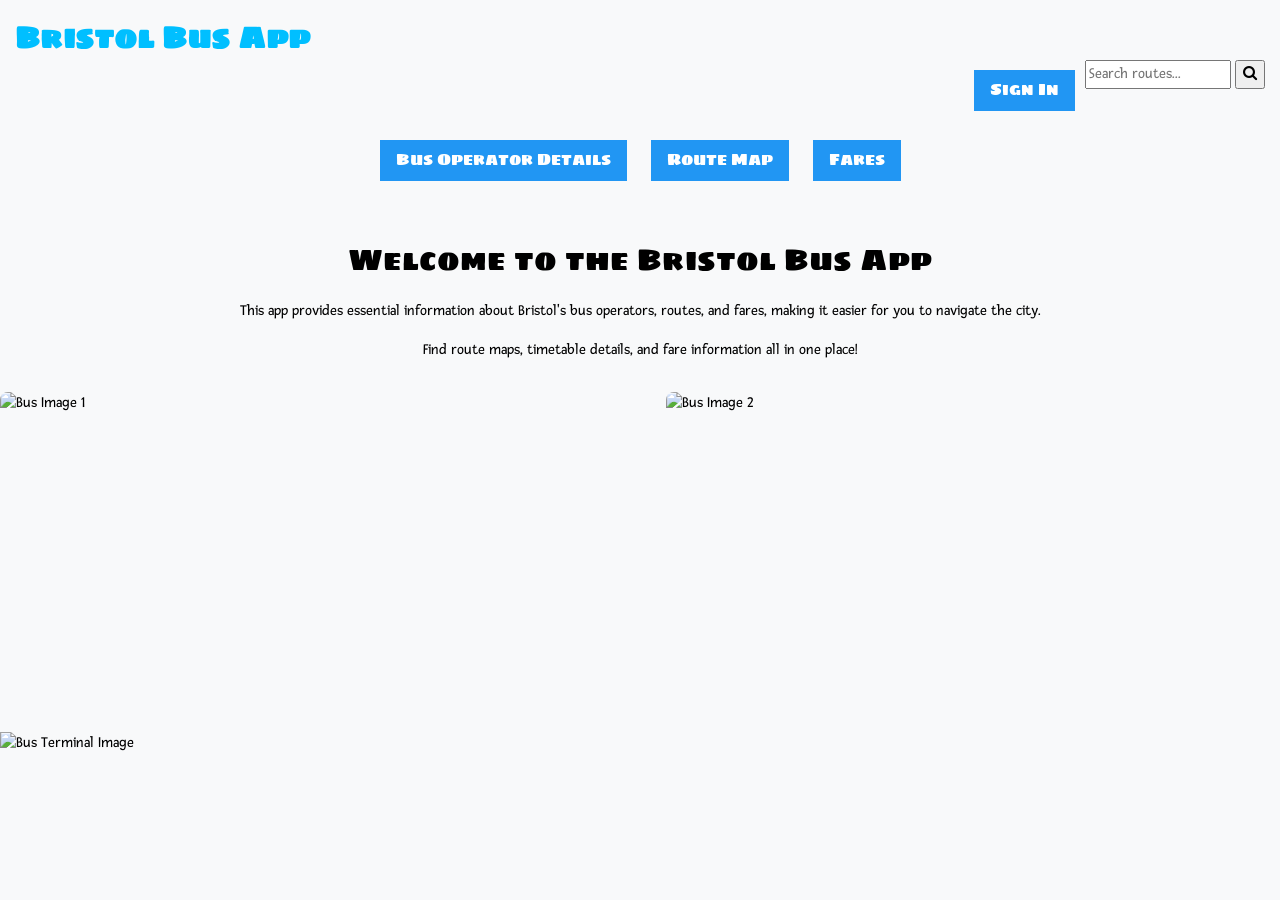
==== app/index.html @ df301c5f "Add files via upload" ====
<!DOCTYPE html>
<html lang="en">
<head>
  <meta charset="utf-8" />
  <meta name="viewport" content="width=device-width, initial-scale=1" />
  <title>Bristol Bus App</title>

  <!-- External Styles & Fonts -->
  <link rel="stylesheet" href="/style.css" />
  <link rel="stylesheet" href="https://www.w3schools.com/w3css/4/w3.css" />
  <link rel="stylesheet" href="https://cdnjs.cloudflare.com/ajax/libs/font-awesome/4.7.0/css/font-awesome.min.css" />
  <link href="https://fonts.googleapis.com/css2?family=Fresca&family=Sigmar+One&display=swap" rel="stylesheet">

  <script src="/script.js" defer></script>
  <style>
    body {
      font-family: 'Fresca', sans-serif;
      margin: 0;
      background-color: #f8f9fa;
    }

    header {
      padding: 15px;
      background: url('https://www.shutterstock.com/image-photo/terminal-buses-passengers-on-road-260nw-2503461211.jpg') no-repeat center center;
      background-size: cover;
      color: white;
    }

    .heading {
      font-family: 'Sigmar One', cursive;
      font-size: 2rem;
      font-weight: bold;
      color: #00bfff; /* sky blue */
    }

    .search {
      float: right;
    }

    nav {
      padding: 15px;
    }

    .button-container {
      text-align: center;
      margin-top: 40px;
    }

    .w3-button {
      margin: 10px;
      font-family: 'Sigmar One', cursive;
      font-size: 1.1rem;
    }

    .text-content {
      margin-top: 30px;
      text-align: center;
      font-family: 'Fresca', sans-serif;
      line-height: 1.6;
    }

    .images-container {
      display: flex;
      justify-content: space-between;
      margin-top: 30px;
    }

    .images-container img {
      width: 48%;
      height: 300px;
      object-fit: cover;
      border-radius: 8px;
    }

    /* Styling for third image that is under the buttons */
    .third-image-container img {
      width: 100%;
      height: auto;
      object-fit: cover;
      margin-top: 40px;
    }

    .sign-in-button {
      float: right;
      font-family: 'Sigmar One', cursive;
    }
  </style>
</head>

<body>
  <header>
    <div class="heading">Bristol Bus App</div>
    <form class="search" action="search.html">
      <input name="searchterm" placeholder="Search routes..." type="text" />
      <button type="submit"><i class="fa fa-search"></i></button>
    </form>
    <a href="signin.html" class="w3-button w3-blue sign-in-button">Sign In</a> <!-- Sign In button -->
  </header>

  <nav>
    <div class="button-container">
      <a href="operator.html" class="w3-button w3-blue">Bus Operator Details</a>
      <a href="map.html" class="w3-button w3-blue">Route Map</a>
      <a href="fares.html" class="w3-button w3-blue">Fares</a>
    </div>
  </nav>

  <main>
    <!-- Text content with Fresca font -->
    <div class="text-content">
      <h2 style="font-family: 'Sigmar One', cursive;">Welcome to the Bristol Bus App</h2>
      <p>This app provides essential information about Bristol's bus operators, routes, and fares, making it easier for you to navigate the city.</p>
      <p>Find route maps, timetable details, and fare information all in one place!</p>
    </div>

    <!-- Images container -->
    <div class="images-container">
      <img src="https://img.freepik.com/premium-photo/bus-public-transport-city-street-generative-ai_446633-26145.jpg" alt="Bus Image 1">
      <img src="https://encrypted-tbn0.gstatic.com/images?q=tbn:ANd9GcQsD6gv7mMLG_4DhGZDDF1LnOJNpttEnllX924nCzWHiKufWjVVwCtwJpzUDUfa9cF0-jk&usqp=CAU" alt="Bus Image 2">
    </div>

    <!-- Third Image (below buttons) -->
    <div class="third-image-container">
      <img src="https://www.shutterstock.com/image-photo/terminal-buses-passengers-on-road-260nw-2503461211.jpg" alt="Bus Terminal Image">
    </div>
  </main>
</body>
</html>
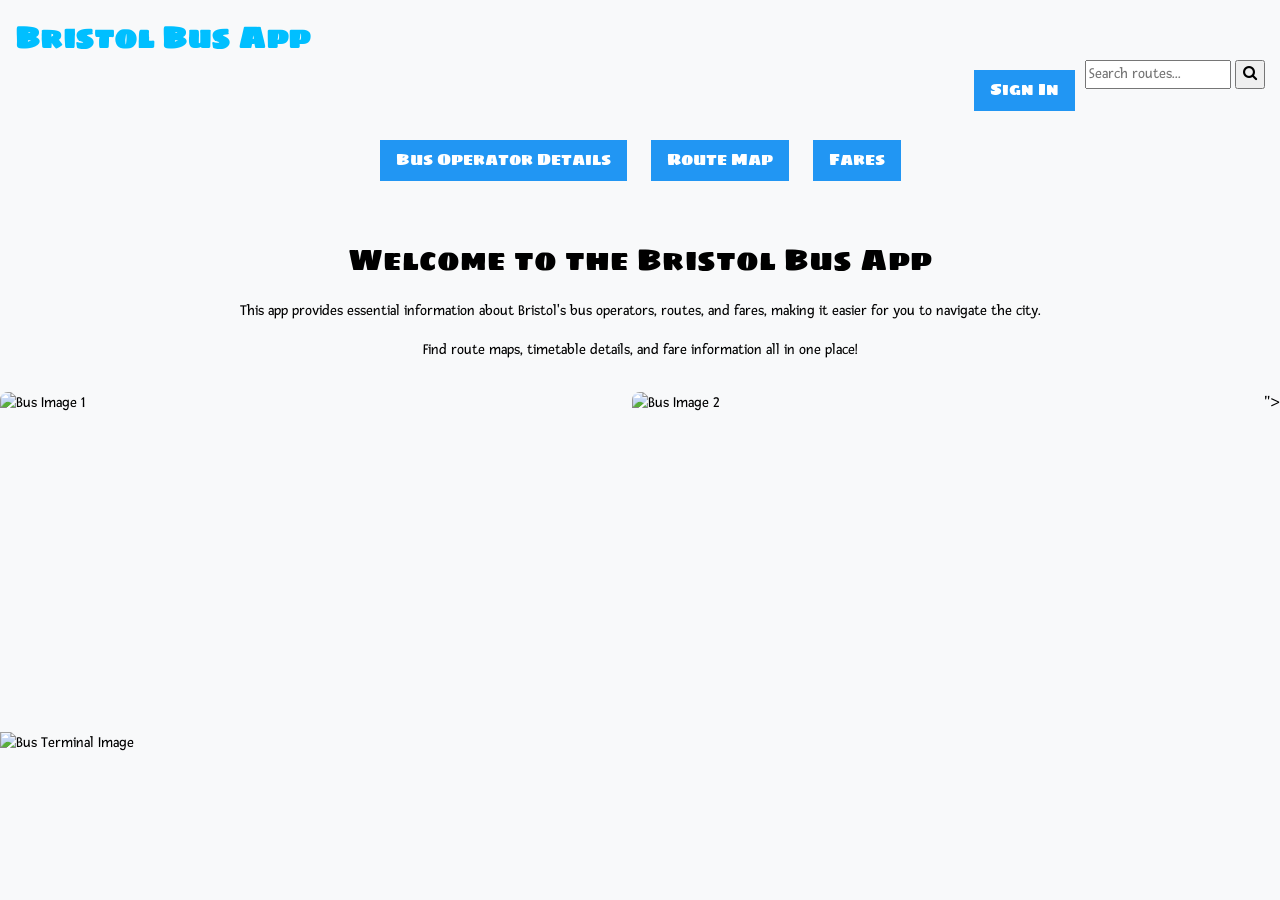
==== commit e5896ae8: "Update index.html" ====
--- a/app/index.html
+++ b/app/index.html
@@ -116,7 +116,7 @@
     <!-- Images container -->
     <div class="images-container">
       <img src="https://img.freepik.com/premium-photo/bus-public-transport-city-street-generative-ai_446633-26145.jpg" alt="Bus Image 1">
-      <img src="https://encrypted-tbn0.gstatic.com/images?q=tbn:ANd9GcQsD6gv7mMLG_4DhGZDDF1LnOJNpttEnllX924nCzWHiKufWjVVwCtwJpzUDUfa9cF0-jk&usqp=CAU" alt="Bus Image 2">
+      <img src="https://images.unsplash.com/photo-1544620347-c4fd4a3d5957?q=80&w=800&auto=format&fit=crop" alt="Bus Image 2">">
     </div>
 
     <!-- Third Image (below buttons) -->
